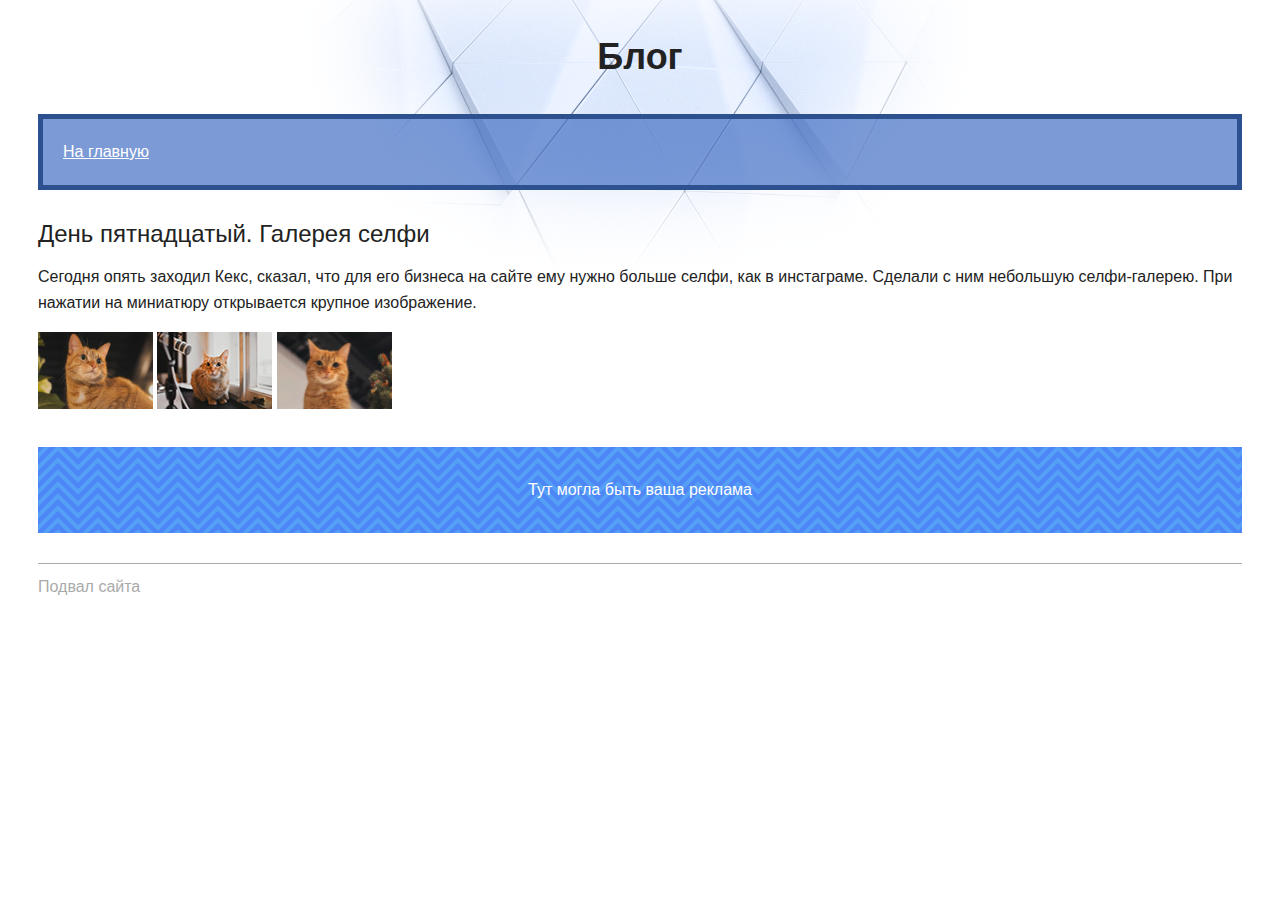
==== portfolio/source/project-blog/day-15.html @ c00fcfe0 "Added new work" ====
<!DOCTYPE html>
<html lang="ru">
  <head>
    <meta charset="utf-8">
    <title>Сайт начинающего верстальщика</title>
    <link rel="stylesheet" href="style.css">
  </head>
  <body>
    <header>
      <p class="page-title">Блог</p>
      <nav class="blog-navigation">
        <a href="index.html">На главную</a>
      </nav>
    </header>
    <main>
      <article>
        <h1>День пятнадцатый. Галерея селфи</h1>
        <p>Сегодня опять заходил Кекс, сказал, что для его бизнеса на сайте ему нужно больше селфи, как в инстаграме. Сделали с ним небольшую селфи-галерею. При нажатии на миниатюру открывается крупное изображение.</p>
        <p>
          <a href="photo-1.html"><img src="files/preview-1.jpg" alt="Фоточка Кекса" width="115" height="77"></a>
          <a href="photo-2.html"><img src="files/preview-2.jpg" alt="Фоточка Кекса" width="115" height="77"></a>
          <a href="photo-3.html"><img src="files/preview-3.jpg" alt="Фоточка Кекса" width="115" height="77"></a>
        </p>
      </article>
      <aside class="partnership">
        Тут могла быть ваша реклама
      </aside>
    </main>
    <footer>
      Подвал сайта
    </footer>
  </body>
</html>
---- portfolio/source/project-blog/style.css ----
body {
  padding: 0 30px;
  font-size: 16px;
  line-height: 26px;
  font-family: "Arial", sans-serif;
  color: #222222;

  background: #ffffff url("img/bg-page.png") no-repeat top center;
}

h1 {
  font-weight: 400;
  font-size: 24px;
  line-height: normal;
}

h2 {
  font-size: 20px;
  line-height: normal;
}

aside {
  margin: 20px 0;
  color: #c4c4c4;
}

pre,
code {
  background-color: #fafaff;
  border: 1px solid #c6c4f4;
  border-radius: 4px;
  color: #3632ad;
  font-family: "Courier New", "Courier", monospace;
}

pre {
  padding: 5px;
}

code {
  padding: 2px 5px;
}

pre code {
  background-color: transparent;
  border-radius: 0;
  border: none;
}


blockquote {
  padding-left: 14px;
  border-left: 2px solid #6a2cce;

  color: #6a2cce;
}

cite {
  color: #222222;
}

time {
  color: #6a2cce;
}

a[href] {
  color: #0099ef;
  text-decoration: underline;
}

del {
  color: #ff4400;
}

ins {
  color: rgb(105, 178, 83);
}

del,
ins {
  text-decoration: none;
}

em,
i {
  font-style: normal;
}

.avatar {
  border-radius: 50%;
}

.avatar-container {
  text-align: center;
}

.blog-navigation {
  margin-bottom: 30px;
  padding: 20px;

  background-color: rgba(68, 112, 196, 0.7);
  border: 5px solid #2d508f;

  color: #ffffff;
}

.blog-navigation h2 {
  margin-top: 0;
}

.blog-navigation ul {
  list-style: none;
  padding-left: 0;
}

.blog-navigation li {
  margin-bottom: 5px;
}

.blog-navigation a {
  color: #ffffff;
}

.skills dd {
  margin: 0;
  margin-bottom: 10px;

  background-color: #e8e8e8;
}

.skills-level {
  font-size: 12px;
  text-align: center;
  color: #ffffff;
  background-color: #4470c4;
}

.skills-level-ok {
  background-color: #47bb52;
}

.days {
  list-style: none;
  padding-left: 0;
}

figure {
  margin-left: 0;
  margin-right: 0;
}

figure img {
  vertical-align: middle;
  border: 8px solid rgb(202, 224, 248);
}

figcaption {
  width: 502px;
  padding-bottom: 8px;
  font-size: 12px;
  letter-spacing: 0.02em;
  font-style: italic;
  text-align: center;
  background-color: rgb(202, 224, 248);
}

.pagination a {
  display: inline-block;
  margin-right: 30px;
  margin-bottom: 15px;
}

.pagination {
  text-align: center;
  color: #888888;
}

.danger-text {
  color: #ff4400;
}

.danger-block {
  padding: 5px 10px;
  background-color: #ffd0bf;
}

.no-danger-block {
  padding: 5px 10px;
  background-color: #c6f5f0;
}

footer {
  margin-top: 30px;
  padding-top: 10px;
  color: #aaaaaa;
  border-top: 1px solid #aaaaaa;
}

.page-title {
  font-weight: bold;
  font-size: 36px;
  line-height: 42px;
  font-family: "Verdana", sans-serif;
  text-align: center;
}

.partnership {
  margin: 30px 0;
  padding: 30px;
  text-align: center;
  color: #ffffff;
  background-color: #4a87fa;
  background-image: url("img/bg-partnership.svg");
}

.underline {
  text-decoration: underline;
}

.line-through {
  text-decoration: line-through;
}

.overline {
  text-decoration: overline;
}

.italic {
  font-style: italic;
}
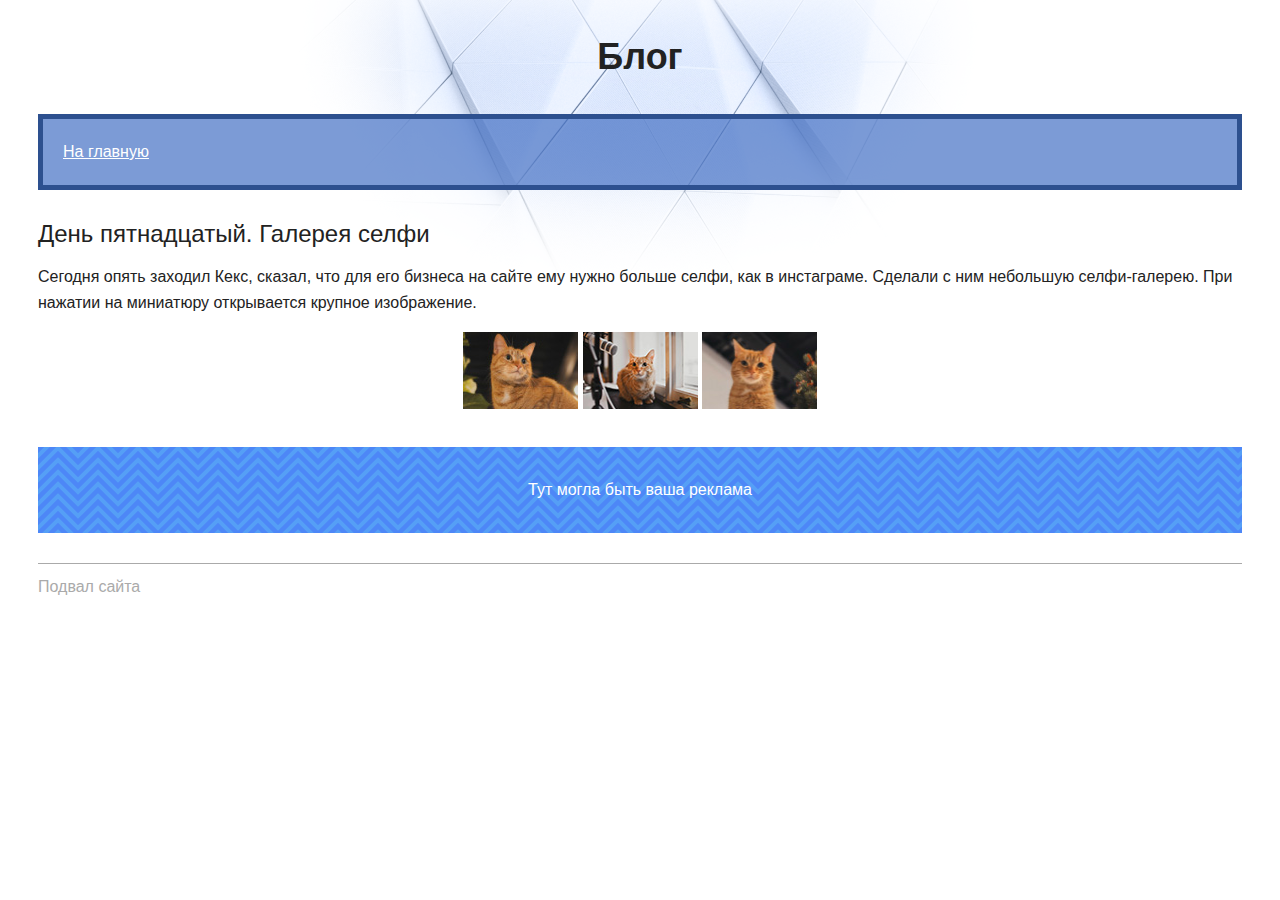
==== commit 1b805d7c: "Updated styles in day-15" ====
--- a/portfolio/source/project-blog/day-15.html
+++ b/portfolio/source/project-blog/day-15.html
@@ -16,7 +16,7 @@
       <article>
         <h1>День пятнадцатый. Галерея селфи</h1>
         <p>Сегодня опять заходил Кекс, сказал, что для его бизнеса на сайте ему нужно больше селфи, как в инстаграме. Сделали с ним небольшую селфи-галерею. При нажатии на миниатюру открывается крупное изображение.</p>
-        <p>
+        <p style="text-align: center;">
           <a href="photo-1.html"><img src="files/preview-1.jpg" alt="Фоточка Кекса" width="115" height="77"></a>
           <a href="photo-2.html"><img src="files/preview-2.jpg" alt="Фоточка Кекса" width="115" height="77"></a>
           <a href="photo-3.html"><img src="files/preview-3.jpg" alt="Фоточка Кекса" width="115" height="77"></a>
--- a/portfolio/source/project-blog/style.css
+++ b/portfolio/source/project-blog/style.css
@@ -147,6 +147,7 @@
 figure {
   margin-left: 0;
   margin-right: 0;
+  text-align: center;
 }
 
 figure img {
@@ -161,6 +162,7 @@
   letter-spacing: 0.02em;
   font-style: italic;
   text-align: center;
+  margin-left: 36.39%;
   background-color: rgb(202, 224, 248);
 }
 
